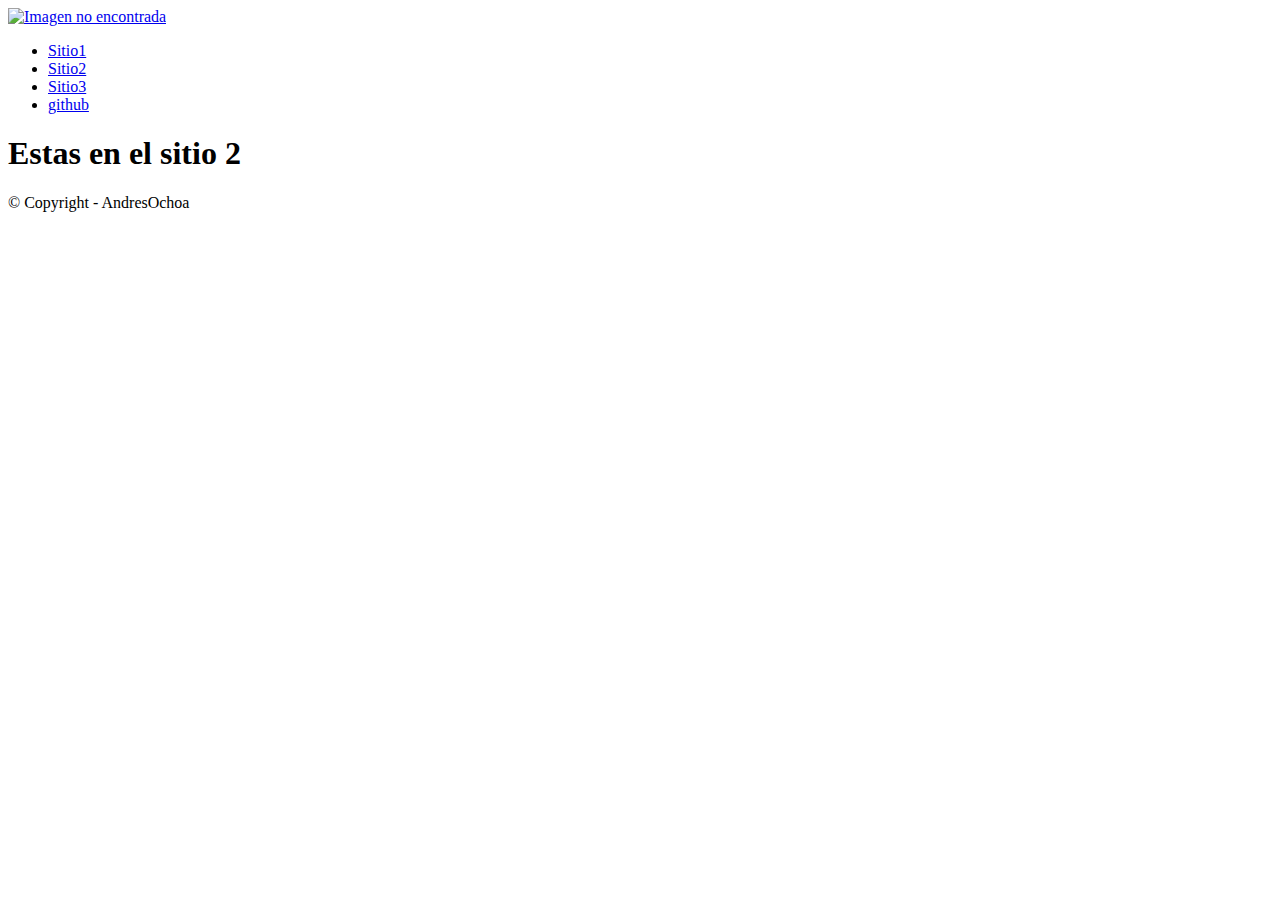
==== principal/sitio2.html @ c74e5c27 "optimizo directorios y modifico rutas" ====
<!DOCTYPE html>
<html>
<head>
    <meta charset='utf-8'>
    <meta http-equiv='X-UA-Compatible' content='IE=edge'>
    <title>Proyecto-web</title>
    <meta name='viewport' content='width=device-width, initial-scale=1'>
    <link rel='stylesheet' type='text/css' media='screen' href='/proyecto-web/css/proyecto-web.css'>
    <script src='main.js'></script>
</head>
<body>
    <div class="cabecera">
        <div class="logo">
            <a href="/proyecto-web/principal/index.html"><img src="/proyecto-web/img/logo-web.png" alt="Imagen no encontrada"></a>
        </div>

        <div class="menu">
            <ul>
                <li><a href="/proyecto-web/principal/index.html">Sitio1</a></li>
                <li><a class="active" href="#sitio2">Sitio2</a></li>
                <li><a href="/proyecto-web/principal/sitio3.html">Sitio3</a></li>
                <li class="git"><a href="https://github.com/">github</a></li>
            </ul>
        </div>
    </div> 
   <h1>Estas en el sitio 2</h1>
    <div class="footer"><p>© Copyright - AndresOchoa</p></div>
</html>
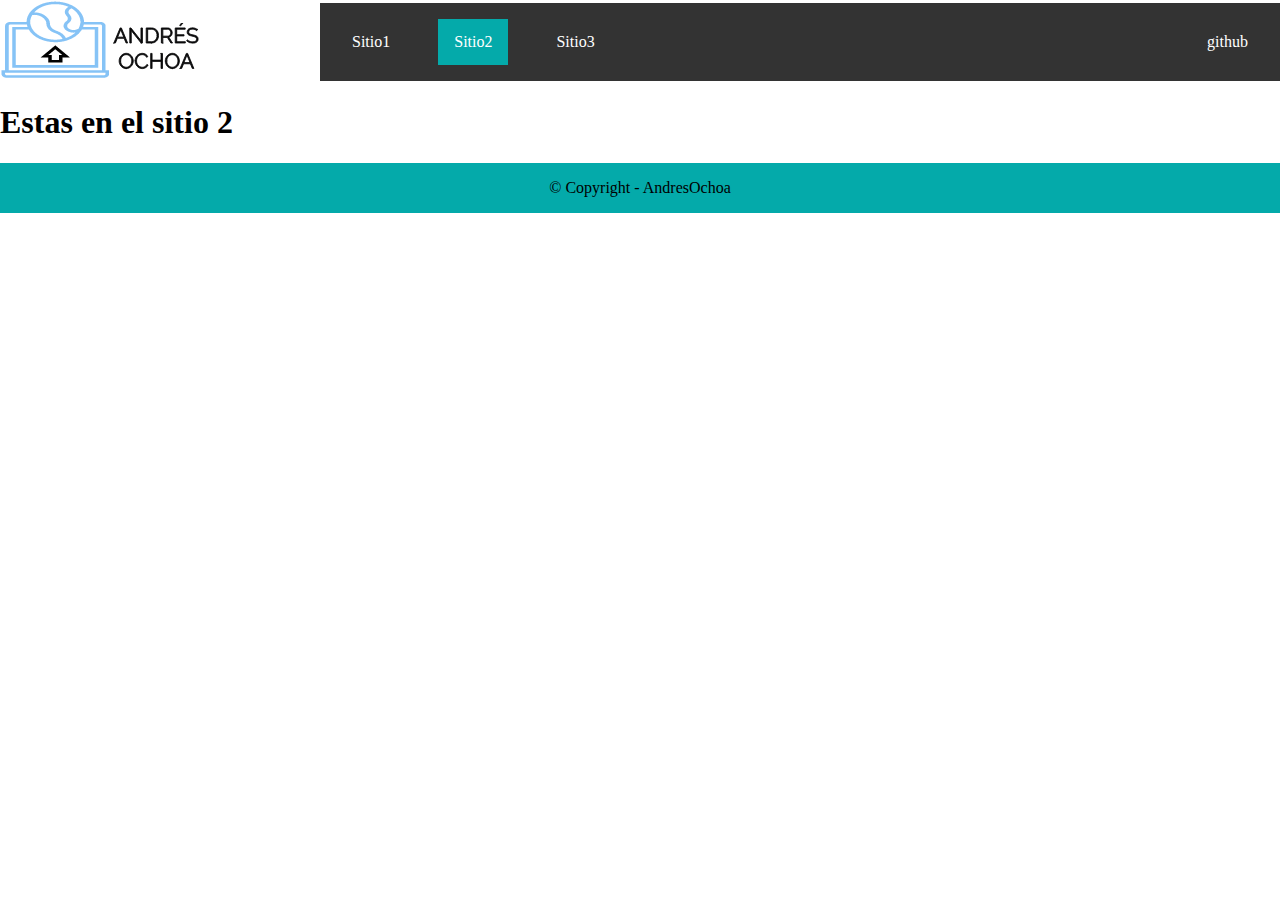
==== commit 3e7a06cf: "v2.0 modificamos rutas" ====
--- a/principal/sitio2.html
+++ b/principal/sitio2.html
@@ -3,22 +3,22 @@
 <head>
     <meta charset='utf-8'>
     <meta http-equiv='X-UA-Compatible' content='IE=edge'>
-    <title>Proyecto-web</title>
+    <title>Proyecto web</title>
     <meta name='viewport' content='width=device-width, initial-scale=1'>
-    <link rel='stylesheet' type='text/css' media='screen' href='/proyecto-web/css/proyecto-web.css'>
+    <link rel='stylesheet' type='text/css' media='screen' href='/css/proyecto-web.css'>
     <script src='main.js'></script>
 </head>
 <body>
     <div class="cabecera">
         <div class="logo">
-            <a href="/proyecto-web/principal/index.html"><img src="/proyecto-web/img/logo-web.png" alt="Imagen no encontrada"></a>
+            <a href="/principal/index.html"><img src="/img/logo-web.png" alt="Imagen no encontrada"></a>
         </div>
 
         <div class="menu">
             <ul>
-                <li><a href="/proyecto-web/principal/index.html">Sitio1</a></li>
+                <li><a href="/principal/index.html">Sitio1</a></li>
                 <li><a class="active" href="#sitio2">Sitio2</a></li>
-                <li><a href="/proyecto-web/principal/sitio3.html">Sitio3</a></li>
+                <li><a href="/principal/sitio3.html">Sitio3</a></li>
                 <li class="git"><a href="https://github.com/">github</a></li>
             </ul>
         </div>
--- a/css/proyecto-web.css
+++ b/css/proyecto-web.css
@@ -0,0 +1,97 @@
+html,
+body {
+  display: flex;
+  flex-direction: column;
+  min-height: 100vh;
+  margin: 0;
+  padding: 0;
+
+}
+
+.cabecera {
+  display: flex;
+  justify-content: space-between;
+  align-items: center;
+}
+
+.logo {
+  width: 25%;
+}
+
+.menu {
+  width: 75%;
+}
+
+ul {
+  list-style-type: none;
+  margin: 0;
+  padding: 0;
+  overflow: hidden;
+  background-color: #333;
+}
+
+li {
+  float: left;
+  margin: 1em;
+}
+
+li a {
+  display: block;
+  color: white;
+  text-align: center;
+  padding: 14px 16px;
+  text-decoration: none;
+}
+
+.git {
+  float: right;
+}
+
+li a:hover:not(.active) {
+  background-color: #04aaaa;
+}
+
+.active {
+  background-color: #04aaaa;
+}
+
+.central {
+  display: flex;
+  align-items: center;
+  justify-content: center;
+  text-align: center;
+  background-image: url("/img/fondo.jpeg");
+  height: 400px;
+  color: antiquewhite;
+
+}
+
+.contenedor-articulos {
+  display: flex;
+  align-items: center;
+  text-align: center;
+  justify-content: space-between;
+  background-color: #333;
+
+}
+
+.contenedor-articulos div {
+  flex: 1;
+  border-style: solid;
+  border-color: #333;
+  background-color: rgb(248, 239, 239);
+  width: 33%;
+  height: 50%;
+
+}
+
+.footer {
+  display: flex;
+  align-items: center;
+  justify-content: center;
+  text-align: center;
+  bottom: 0px;
+  background-color: #04aaaa;
+  width: 100%;
+  height: 10%;
+}